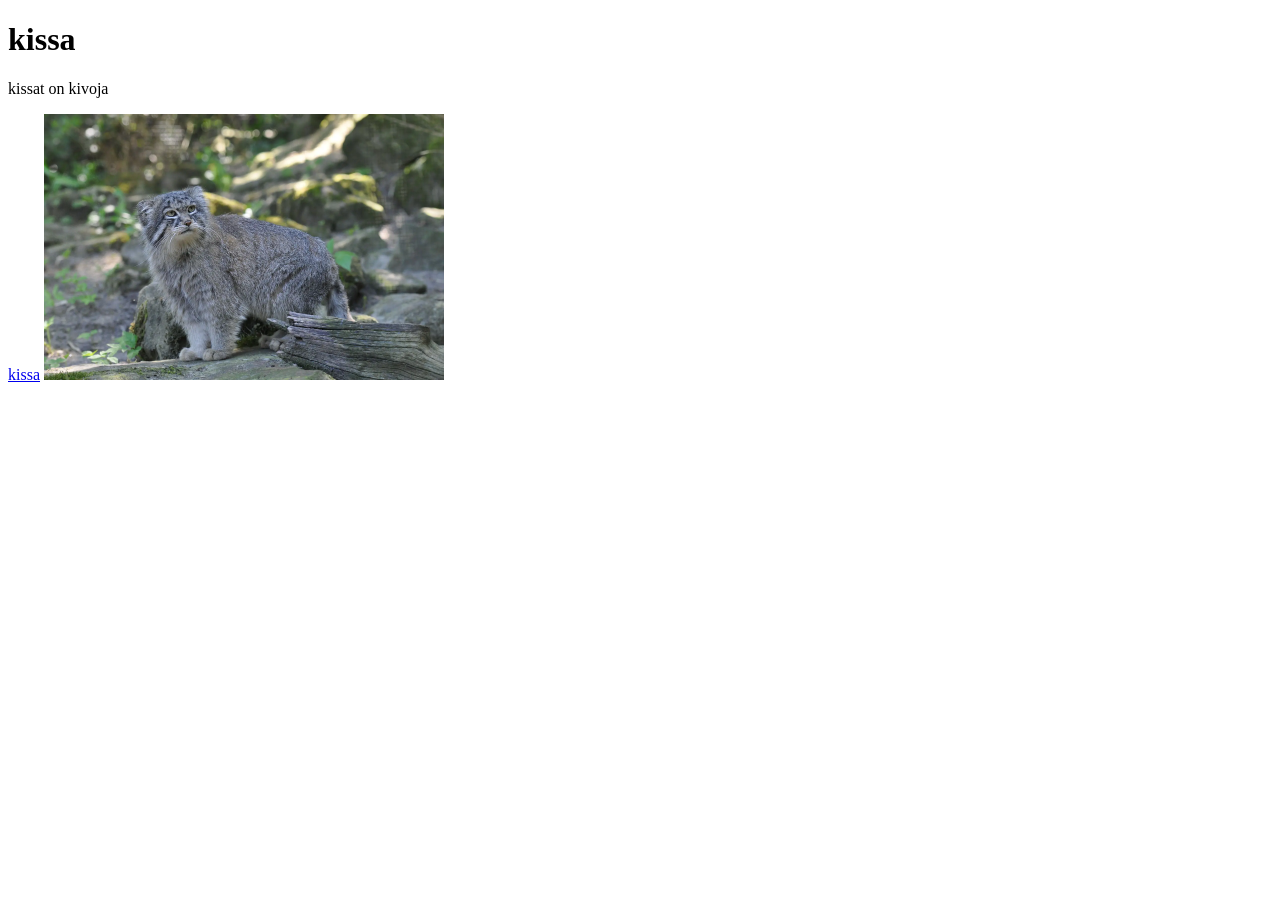
==== workshop-01/index.html @ 441b5408 "commit2" ====
<!DOCTYPE html>
<html lang="fi">
<head>
    <meta charset="UTF-8">
    <title>lempieläimeni</title>
</head>
<body>
    <h1>kissa</h1>

    <p>kissat on kivoja</p>

    <a href="https://en.wikipedia.org/wiki/Cat" target="_blank">kissa</a>

    <img src="pallass-cat.webp" alt="kissa" width="400">

</body>
</html>
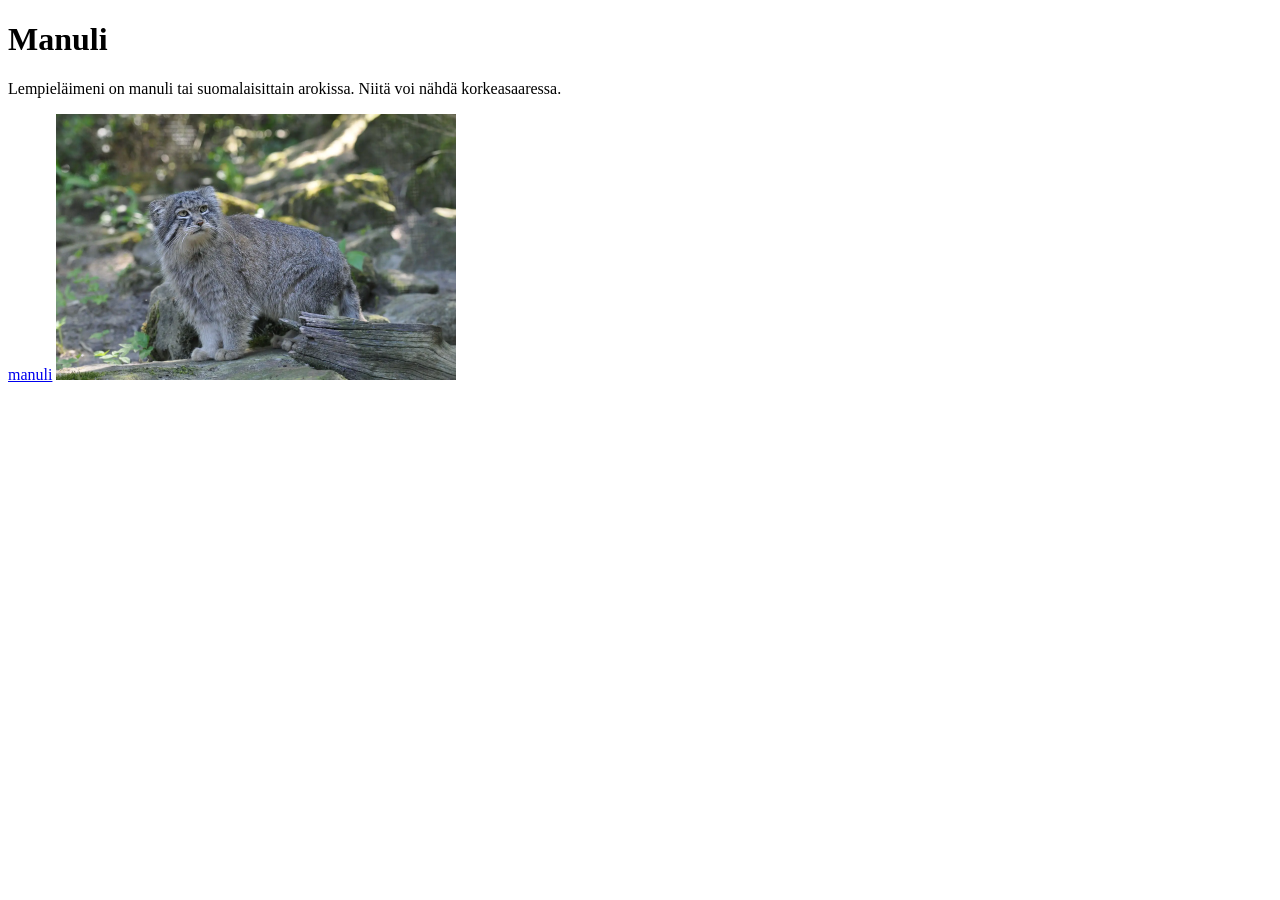
==== commit e26cabd3: "commit2" ====
--- a/workshop-01/index.html
+++ b/workshop-01/index.html
@@ -5,11 +5,11 @@
     <title>lempieläimeni</title>
 </head>
 <body>
-    <h1>kissa</h1>
+    <h1>Manuli</h1>
 
-    <p>kissat on kivoja</p>
+    <p>Lempieläimeni on manuli tai suomalaisittain arokissa. Niitä voi nähdä korkeasaaressa.</p>
 
-    <a href="https://en.wikipedia.org/wiki/Cat" target="_blank">kissa</a>
+    <a href="https://fi.wikipedia.org/wiki/Arokissa" target="_blank">manuli</a>
 
     <img src="pallass-cat.webp" alt="kissa" width="400">
 
